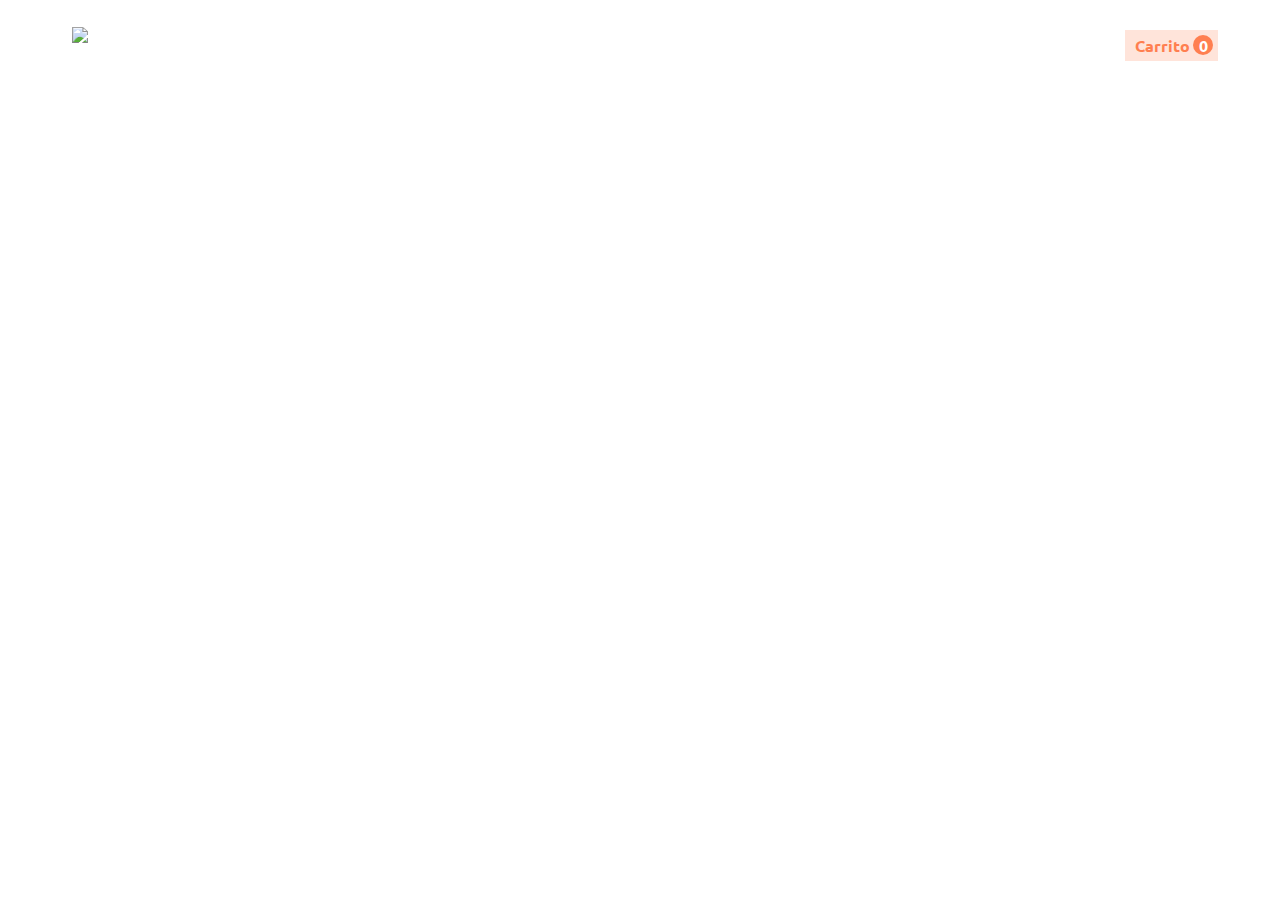
==== index.html @ 54cd019f "archivos base proyecto" ====
<!DOCTYPE html>
<html>
  <head>
    <meta charset="UTF-8" />
    <title>Productos</title>
    <link
      rel="stylesheet"
      href="https://cdn.jsdelivr.net/npm/swiper@10/swiper-bundle.min.css"
    />
    <link rel="stylesheet" href="css/styles.css" />
    <link
      href="https://fonts.googleapis.com/css2?family=Inter:wght@300&family=PT+Sans&family=Ubuntu&display=swap"
      rel="stylesheet"
    />
  </head>
  <body>
    <header id="main-header"></header>
    <div class="container-general">
    <div class="hero">
      <div id="sliderPrincipal"></div>
    </div>
    <div id="productList"></div>

  </div>
    <script src="js/script.js"></script>
    <script src="js/commons.js"></script>
    <script src="https://cdn.jsdelivr.net/npm/swiper@10/swiper-bundle.min.js"></script>
  </body>
</html>
---- css/styles.css ----
body {
  font-family: "Ubuntu", sans-serif;
  padding-top: 80px;
}
.container-general {
  width: 90%;
  max-width: 1500px;
  margin: auto;
}

.slider-container {
  overflow: hidden;
  position: relative;
  background: whitesmoke;
}

.slider {
  display: flex;
  transition: transform 0.3s ease-in-out;
}

.slider img {
  max-width: 100%;
}

.slider-btn {
  cursor: pointer;
  position: absolute;
  top: 50%;
  font-size: 25px;
  font-family: monospace;
  transform: translateY(-50%);
}

.slider-btn.next-btn {
  right: 10px;
}

.slider-btn.prev-btn {
  left: 10px;
}

.productInfo {
  padding: 30px 20px;
  line-height: 1.35;
}

.productBox {
  margin-bottom: 50px;
  border: 1px solid #00000014;
}

a.more {
  display: block;
  width: 100px;
  margin-top: 20px;
  padding: 10px 25px;
  background-color: black;
  color: white;
  text-decoration: none;
  text-align: center;
  font-weight: 600;
}

p.price {
  font-size: 1.4em;
  font-weight: 600;
  color: coral;
}

p.skuName {
  margin: 0;
  padding: 0;
  font-size: 0.9em;
  color: #a1a1a1;
}

div#productPage .productBox {
  background-color: white;
  border: 0;
}

header#main-header {
  padding-bottom: 15px;
}

.logo img {
  width: 80px;
}

.swiper-pagination {
  position: relative;
  margin: 25px 0;
}

.swiper-scrollbar.swiper-scrollbar-horizontal {
  display: none;
}

.swiper-container {
  max-width: 100%;
  overflow: hidden;
}

.swiper-slide img {
  width: 100%;
}

.swiper-pagination-bullet-active {
  background: coral;
}

@media screen and (min-width: 768px) {
  #productList,
  .productBox {
    display: grid;
    gap: 25px;
    grid-template-columns: 1fr 1fr;
  }
}

@media (max-width: 1300px) {
  .productBox {
    display: block;
  }
}

@media (max-width: 768px) {
  #productList {
    display: block;
  }
}

#cart {
  display: none;
  position: absolute;
  background-color: #ffffff;
  top: 0;
  right: 0;
  padding: 30px;
  height: 94vh;
  width: 350px;
  z-index: 11;
  box-shadow: -2px 0px 8px #00000038;
  overflow: auto;
}

#cart.show, #shadowbg.show {
  display: block;
}

#shadowbg {
  height: 100vh;
  width: 100%;
  background-color: #00000042;
  position: absolute;
  top: 0;
  left: 0;
  z-index: 10;
  display: none;
}

header#main-header {
  position: fixed;
  width: 100%;
  background-color: white;
  z-index: 12;
  top: 0;
  padding-top: 10px;
}

header#main-header .container {
  display: flex;
  justify-content: space-between;
  align-items: center;
  width: 90%;
    margin: auto;
    max-width: 1500px;
}

ul#cartItems {
  list-style: none;
  padding: 0;
}

ul#cartItems li {
  margin-bottom: 15px;
  padding: 20px;
  background-color: #f6f6f6;
}

ul#cartItems li h3 {
  margin: 0 0 2px;
  padding: 0;
}

button#addToCartBtn {
  padding: 10px 25px;
  border: 0;
  background: black;
  color: white;
  font-family: 'Ubuntu';
  font-weight: 600;
  font-size: 1em;
}

input#quantityInput {
  padding: 9px;
  width: 30px;
}

.contBuy {
  display: flex;
  gap: 7px;
  align-items: center;
}

#btnCart,
#closeCart,
button#addToCartBtn {
  cursor: pointer;
}

#btnCart {
  background-color: #ff7f5036;
  padding: 5px 5px 5px 10px;
  color: coral;
  font-weight: 600;
  margin-right: 6px;
  margin-top: 20px;
}

#closeCart {
  width: 75px;
  padding: 7px 10px;
  border: 1px solid;
  text-align: center;
  color: coral;
}

button.removeBtn {
  margin-top: 10px;
  padding: 4px 15px;
  border: 0;
  background-color: #c1c1c1;
  color: white;
  font-family: 'Ubuntu';
  cursor: pointer;
  display: block;
}

p#cartTotal {
  font-size: 1.4em;
  font-weight: 600;
  color: coral;
  background-color: #ff7f501c;
  padding: 10px 15px;
  text-align: right;
  border-bottom: 4px solid;
}


span#itemsCart {
  background-color: coral;
  color: white;
  width: 20px;
  height: 20px;
  display: inline-block;
  text-align: center;
  border-radius: 50%;
  margin-left: 3px;
}

.rowCart {
  display: flex;
  gap: 20px;
  line-height: 1.3;
}

select#sizeSelector {
  padding: 6px 10px;
  margin-bottom: 10px;
}

.rowCart img {
  height: fit-content;
}
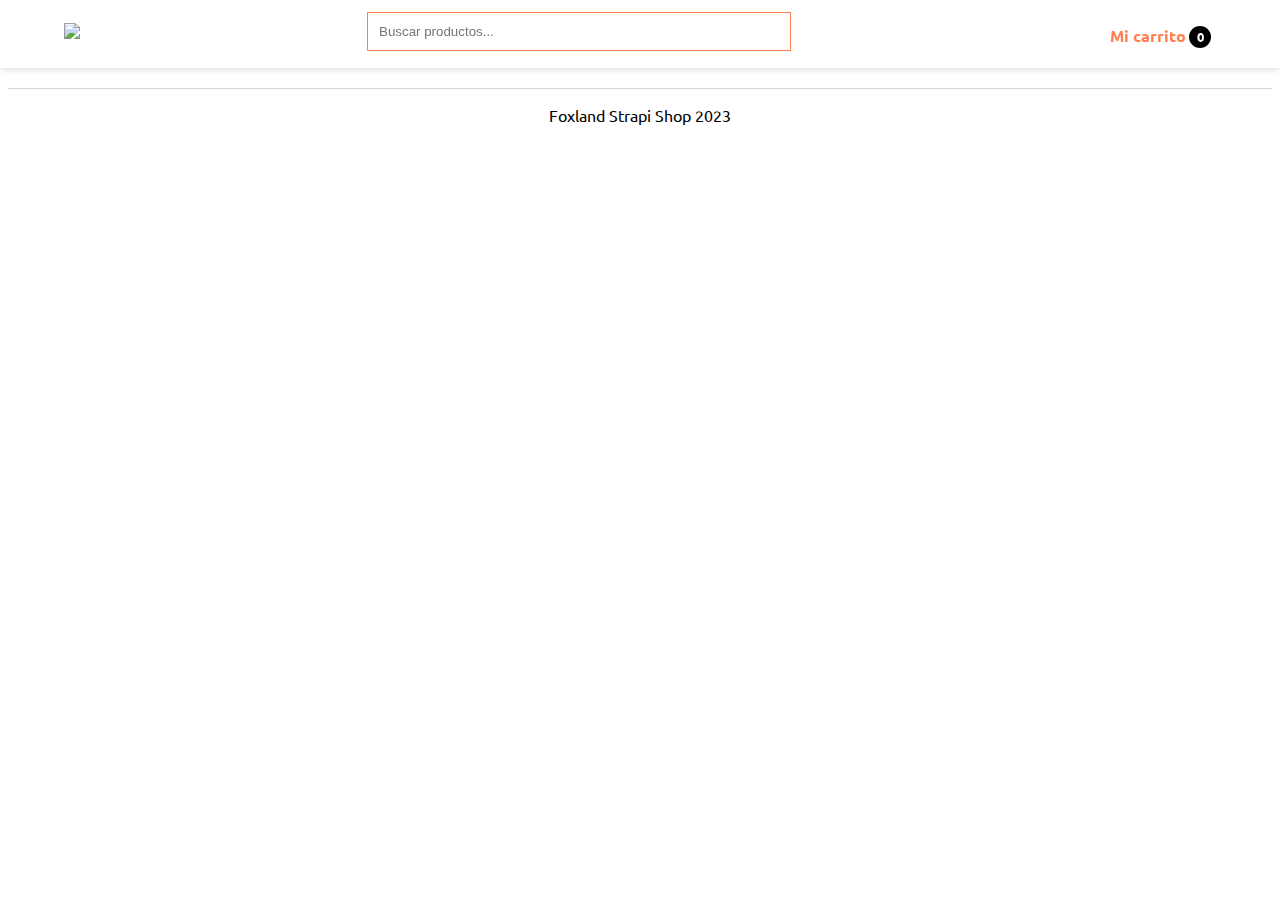
==== commit eefe20a6: "buscador-header" ====
--- a/index.html
+++ b/index.html
@@ -22,8 +22,9 @@
     <div id="productList"></div>
 
   </div>
-    <script src="js/script.js"></script>
-    <script src="js/commons.js"></script>
-    <script src="https://cdn.jsdelivr.net/npm/swiper@10/swiper-bundle.min.js"></script>
+  <footer id="footer"></footer>
+  <script src="js/commons.js"></script>
+  <script src="js/script.js"></script>
+  <script src="https://cdn.jsdelivr.net/npm/swiper@10/swiper-bundle.min.js"></script>
   </body>
 </html>
--- a/css/styles.css
+++ b/css/styles.css
@@ -167,6 +167,8 @@
   z-index: 12;
   top: 0;
   padding-top: 10px;
+  margin-left: -8px;
+  box-shadow: 0px 1px 7px #00000026;
 }
 
 header#main-header .container {
@@ -222,20 +224,26 @@
 }
 
 #btnCart {
-  background-color: #ff7f5036;
-  padding: 5px 5px 5px 10px;
-  color: coral;
-  font-weight: 600;
-  margin-right: 6px;
-  margin-top: 20px;
+  padding: 5px 5px 5px 32px;
+  color: coral;
+  font-weight: 600;
+  margin-top: 10px;
+  background: url(file:///C:/Users/usuario/Desktop/desk/strapi/repo/strapi-shop-frontend/img/cart.png) no-repeat;
+  background-position-x: 2%;
+  background-position-y: 3px;
 }
 
 #closeCart {
-  width: 75px;
-  padding: 7px 10px;
+  width: 65px;
+  padding: 7px 7px 7px 20px;
   border: 1px solid;
   text-align: center;
   color: coral;
+  background: url(file:///C:/Users/usuario/Desktop/desk/strapi/repo/strapi-shop-frontend/img/close-icon.png) no-repeat;
+  background-position-x: 5%;
+  background-position-y: 6px;
+  background-size: 20px;
+  font-weight: 600;
 }
 
 button.removeBtn {
@@ -261,14 +269,16 @@
 
 
 span#itemsCart {
-  background-color: coral;
+  background-color: black;
   color: white;
-  width: 20px;
+  width: 22px;
   height: 20px;
   display: inline-block;
   text-align: center;
   border-radius: 50%;
   margin-left: 3px;
+  font-size: 13px;
+  padding-top: 2px;
 }
 
 .rowCart {
@@ -284,4 +294,51 @@
 
 .rowCart img {
   height: fit-content;
+}
+
+.footer-bottom {
+  display: flex;
+  justify-content: center;
+  border-top: 1px solid #00000029;
+}
+
+#searchResults {
+  position: fixed;
+  background-color: white;
+  width: 418px;
+  margin-top: 10px;
+}
+
+.itemSearchResult {
+  padding: 20px 20px 5px 20px;
+  line-height: 0.6;
+  font-size: 0.9em;
+  background: black;
+    color: white;
+}
+
+input#searchInput {
+  color: coral;
+}
+
+.itemSearchResult a {
+  color: coral;
+  font-size: 1.1em;
+  font-weight: 600;
+  text-decoration: none;
+}
+
+input#searchInput {
+  padding: 11px;
+  width: 400px;
+  border: 1px solid coral;
+  background: url(file:///C:/Users/usuario/Desktop/desk/strapi/repo/strapi-shop-frontend/img/search-icon.png) no-repeat;
+  background-position-x: 98%;
+  background-position-y: 6px;
+  background-size: 24px;
+}
+
+#searchInput:hover {
+  box-shadow: 0px 3px 5px #ffd1c0;
+  border: 1px solid coral;
 }